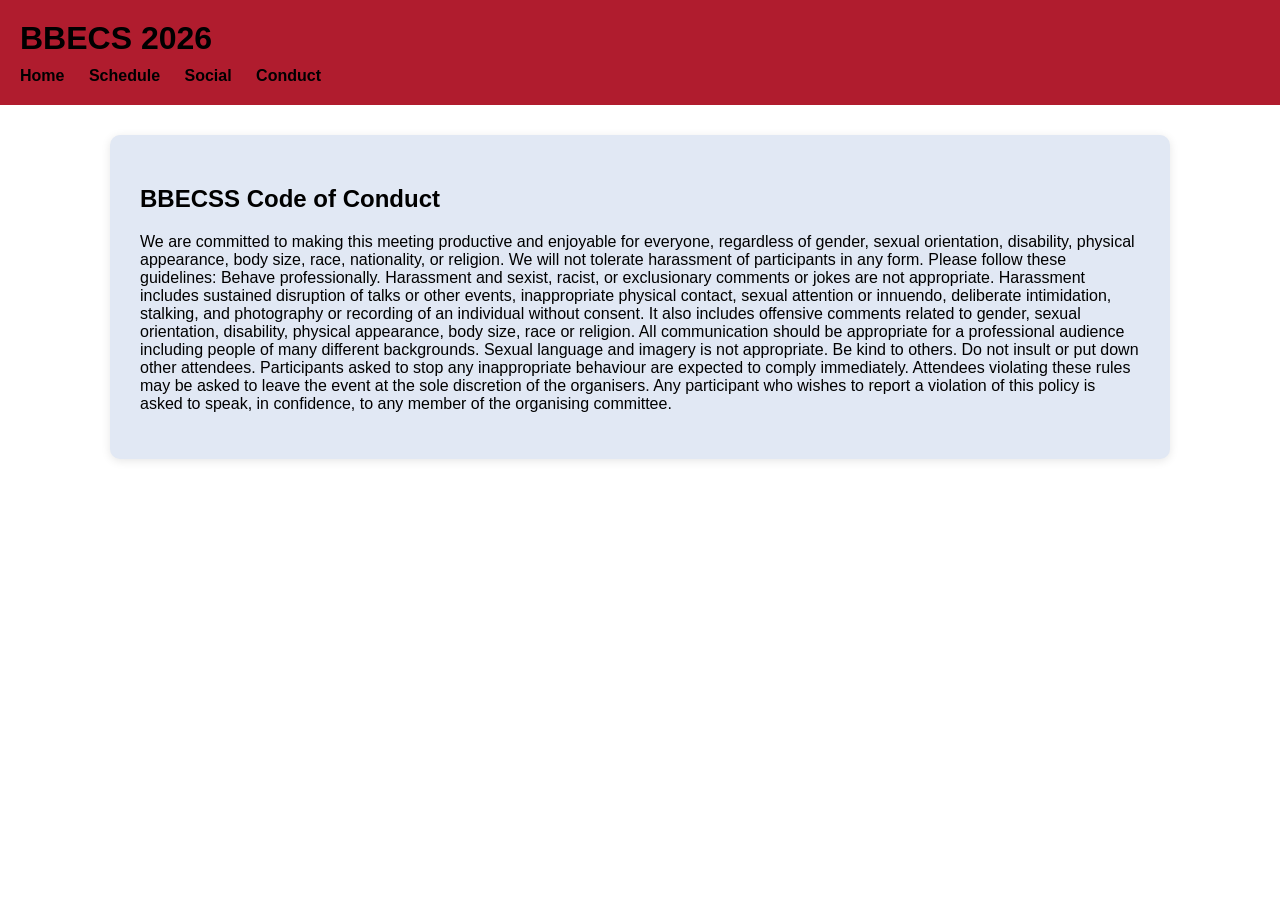
==== conduct.html @ 66be35fc "." ====
<!DOCTYPE html>
<html lang="en">
<head>
  <meta charset="UTF-8">
  <meta name="viewport" content="width=device-width, initial-scale=1.0">
  <title>Conduct</title>
  <link rel="stylesheet" href="style.css">
</head>
<body>

<header>
  <h1>BBECS 2026</h1>

  <nav>
    <a href="index.html">Home</a>
    <a href="schedule.html">Schedule</a>
    <a href="social.html">Social</a>
    <a href="conduct.html">Conduct</a>
  </nav>
</header>

<div class="container">
  <h2>BBECSS Code of Conduct</h2>

  <p>
    We are committed to making this meeting productive and enjoyable for everyone, regardless of gender, sexual orientation, disability, physical appearance, body size, race, nationality, or religion. We will not tolerate harassment of participants in any form. Please follow these guidelines:
    Behave professionally. Harassment and sexist, racist, or exclusionary comments or jokes are not appropriate. Harassment includes sustained disruption of talks or other events, inappropriate physical contact, sexual attention or innuendo, deliberate intimidation, stalking, and photography or recording of an individual without consent. It also includes offensive comments related to gender, sexual orientation, disability, physical appearance, body size, race or religion.
    All communication should be appropriate for a professional audience including people of many different backgrounds. Sexual language and imagery is not appropriate.
    Be kind to others. Do not insult or put down other attendees.
    Participants asked to stop any inappropriate behaviour are expected to comply immediately. Attendees violating these rules may be asked to leave the event at the sole discretion of the organisers.

    Any participant who wishes to report a violation of this policy is asked to speak, in confidence, to any member of the organising committee.
  </p>
</div>

</body>
</html>
---- style.css ----
body {
  margin: 0;
  font-family: Arial, sans-serif;
  background-color: white;
  color: black;
}

/* Header */
header {
  background-color: #b01c2e;
  padding: 20px;
}

header h1 {
  color: black;
  margin: 0;
}

/* Navigation */
nav {
  margin-top: 10px;
}

nav a {
  color: black;
  text-decoration: none;
  margin-right: 20px;
  font-weight: bold;
}

nav a:hover {
  text-decoration: underline;
}

/* Main content */
.container {
  max-width: 1000px;
  margin: 30px auto;
  background: #e1e8f4;
  padding: 30px;
  border-radius: 10px;
  box-shadow: 0 2px 10px rgba(0,0,0,0.1);
}

/* PDF Viewer */
.pdf-container {
  margin-top: 20px;
  border: 1px solid #ccc;
}
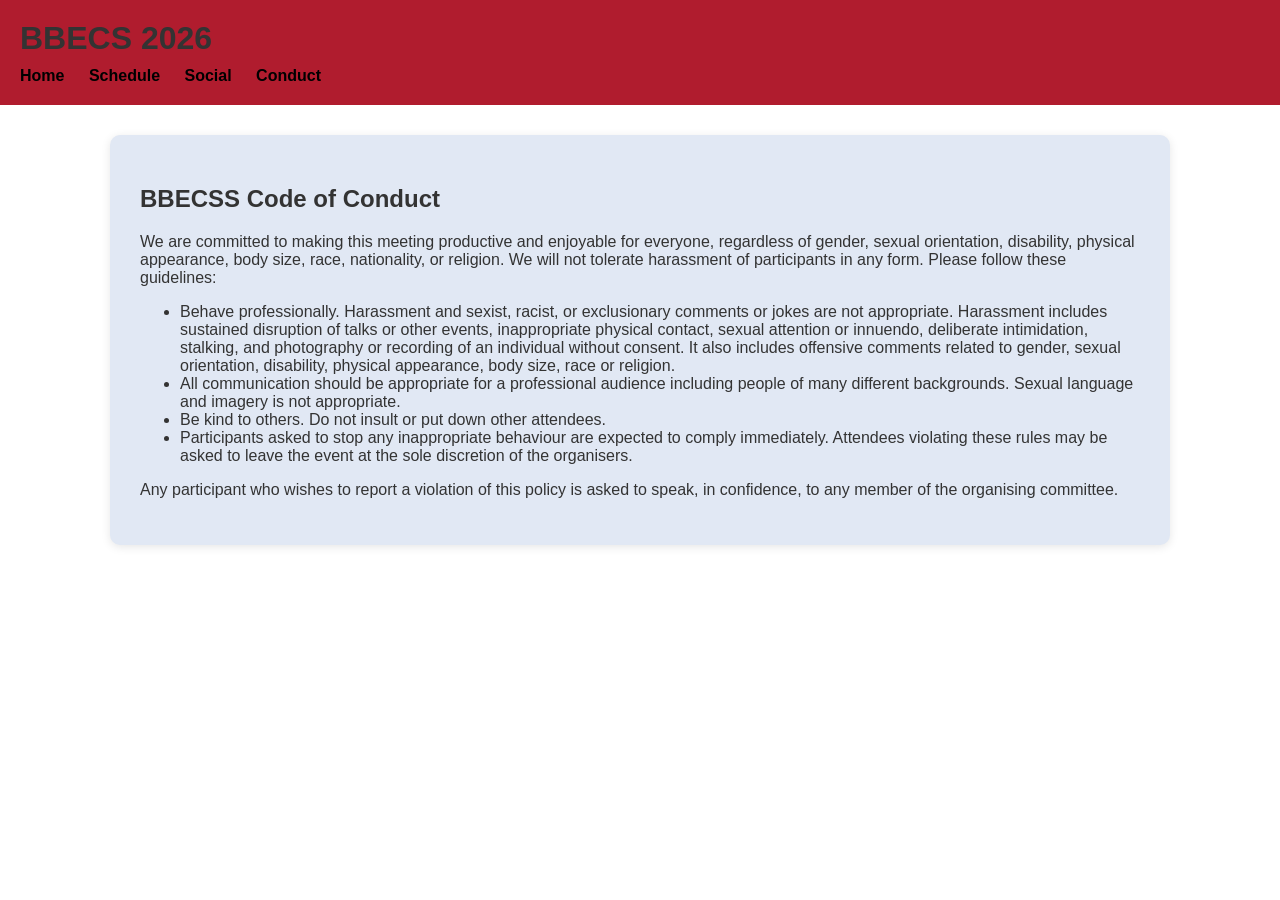
==== commit 95971016: "." ====
--- a/conduct.html
+++ b/conduct.html
@@ -24,11 +24,12 @@
 
   <p>
     We are committed to making this meeting productive and enjoyable for everyone, regardless of gender, sexual orientation, disability, physical appearance, body size, race, nationality, or religion. We will not tolerate harassment of participants in any form. Please follow these guidelines:
-    Behave professionally. Harassment and sexist, racist, or exclusionary comments or jokes are not appropriate. Harassment includes sustained disruption of talks or other events, inappropriate physical contact, sexual attention or innuendo, deliberate intimidation, stalking, and photography or recording of an individual without consent. It also includes offensive comments related to gender, sexual orientation, disability, physical appearance, body size, race or religion.
-    All communication should be appropriate for a professional audience including people of many different backgrounds. Sexual language and imagery is not appropriate.
-    Be kind to others. Do not insult or put down other attendees.
-    Participants asked to stop any inappropriate behaviour are expected to comply immediately. Attendees violating these rules may be asked to leave the event at the sole discretion of the organisers.
-
+    <ul>
+      <li>Behave professionally. Harassment and sexist, racist, or exclusionary comments or jokes are not appropriate. Harassment includes sustained disruption of talks or other events, inappropriate physical contact, sexual attention or innuendo, deliberate intimidation, stalking, and photography or recording of an individual without consent. It also includes offensive comments related to gender, sexual orientation, disability, physical appearance, body size, race or religion.</li>
+      <li>All communication should be appropriate for a professional audience including people of many different backgrounds. Sexual language and imagery is not appropriate.</li>
+      <li>Be kind to others. Do not insult or put down other attendees.</li>
+      <li>Participants asked to stop any inappropriate behaviour are expected to comply immediately. Attendees violating these rules may be asked to leave the event at the sole discretion of the organisers.</li>
+    </ul>
     Any participant who wishes to report a violation of this policy is asked to speak, in confidence, to any member of the organising committee.
   </p>
 </div>
--- a/style.css
+++ b/style.css
@@ -2,7 +2,7 @@
   margin: 0;
   font-family: Arial, sans-serif;
   background-color: white;
-  color: black;
+  color: #333;
 }
 
 /* Header */
@@ -12,7 +12,7 @@
 }
 
 header h1 {
-  color: black;
+  color: #333;
   margin: 0;
 }
 
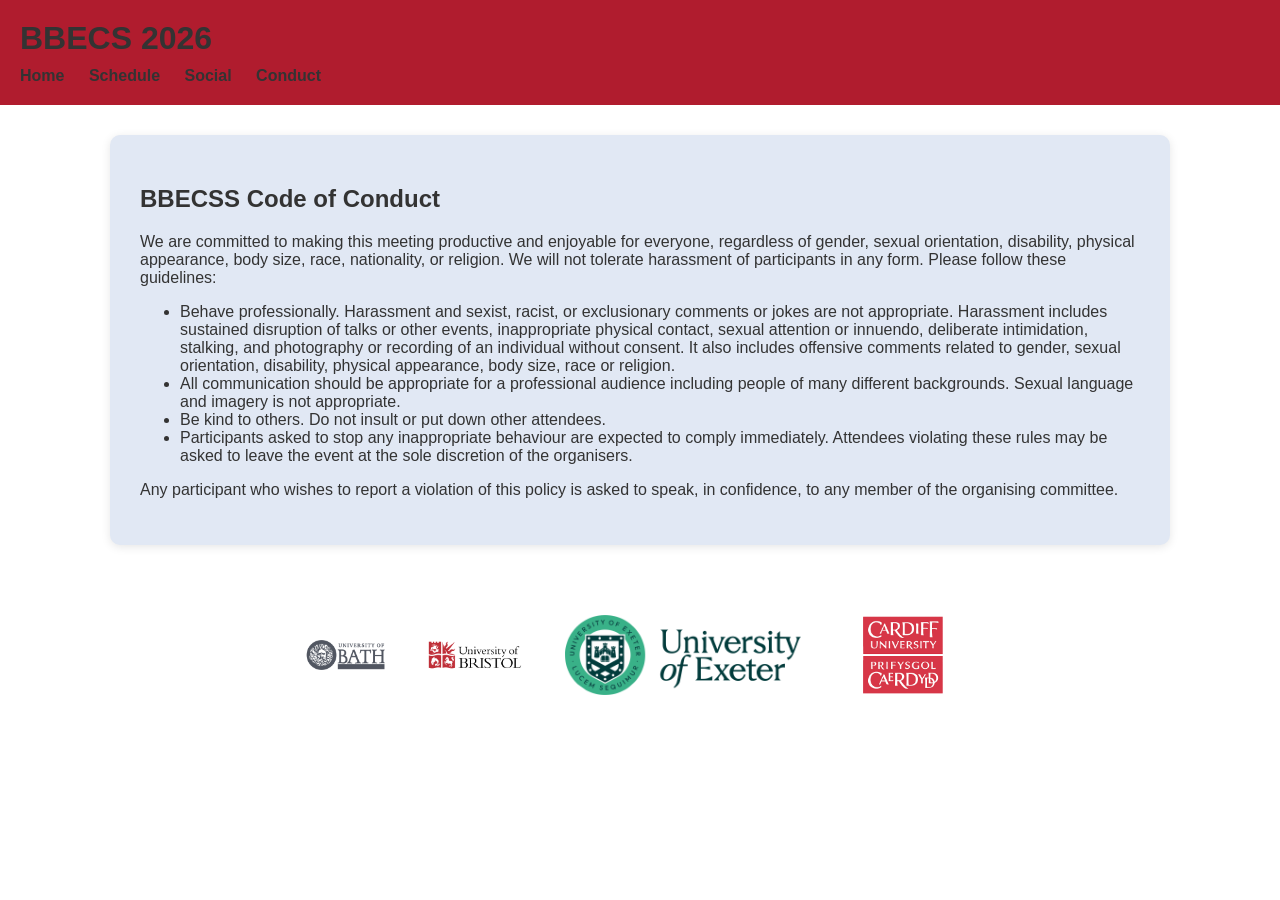
==== commit 760242a9: "." ====
--- a/conduct.html
+++ b/conduct.html
@@ -34,5 +34,12 @@
   </p>
 </div>
 
+<footer class="logo-footer">
+    <img src="images/University_of_Bath_Logo.png" alt="University of Bath">
+    <img src="images/University_of_Bristol-Logo.wine.png" alt="University of Bristol">
+    <img src="images/University_of_Exeter_Logo.png" alt="University of Exeter">
+  <img src="images/Cardiff_University_Logo.png" alt="Cardiff">
+</footer>
+
 </body>
 </html>
--- a/style.css
+++ b/style.css
@@ -22,7 +22,7 @@
 }
 
 nav a {
-  color: black;
+  color: #333;
   text-decoration: none;
   margin-right: 20px;
   font-weight: bold;
@@ -46,4 +46,22 @@
 .pdf-container {
   margin-top: 20px;
   border: 1px solid #ccc;
+}
+
+/* Footer Logos */
+.logo-footer {
+  display: flex;
+  justify-content: center;
+  align-items: center;
+  gap: 30px;
+  padding: 30px;
+  margin-top: 40px;
+  background-color: white;
+}
+
+.logo-footer img {
+  height: 80px;
+  width: auto;
+  object-fit: contain;
+  flex-wrap: wrap;
 }
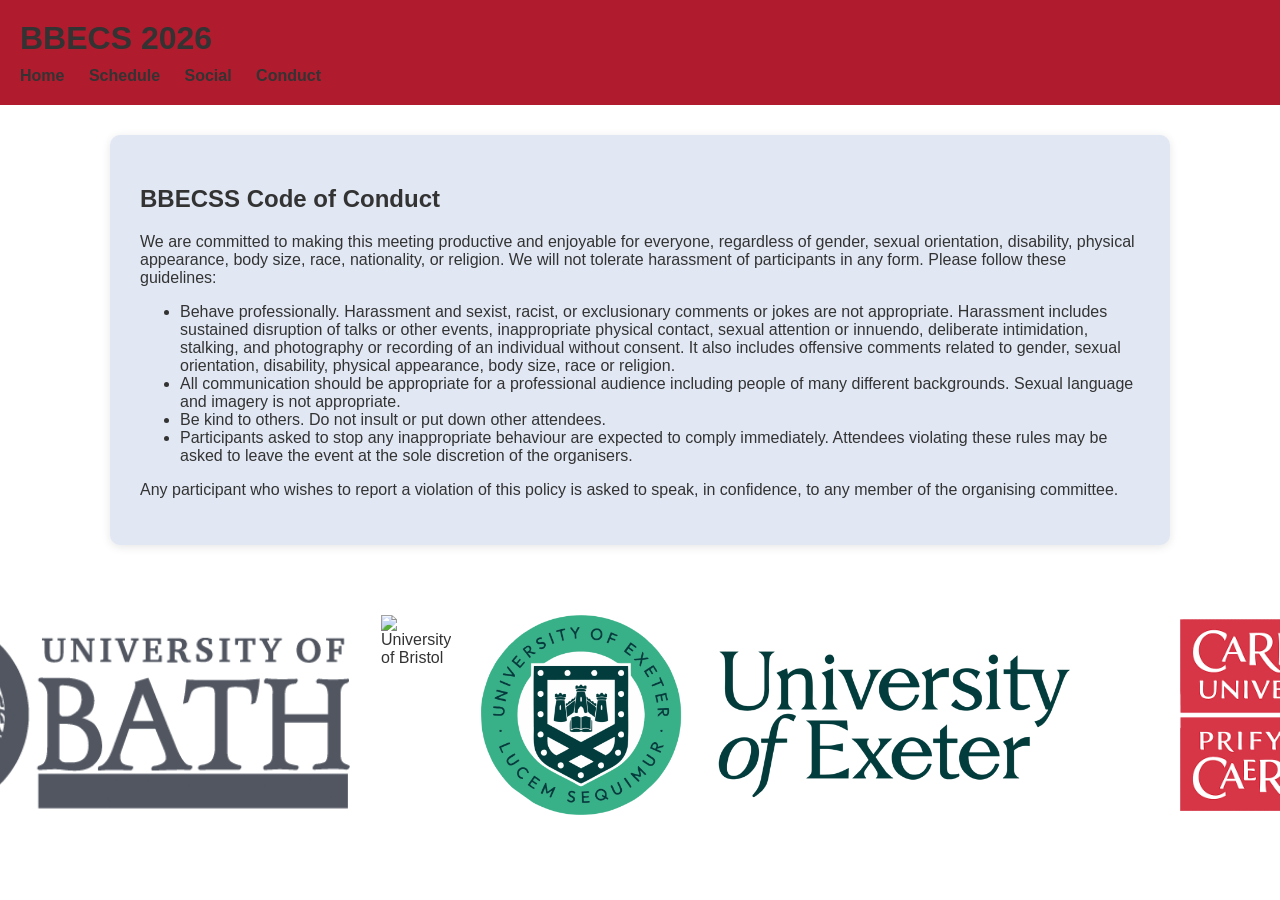
==== commit 5d4e5d78: "." ====
--- a/conduct.html
+++ b/conduct.html
@@ -36,7 +36,7 @@
 
 <footer class="logo-footer">
     <img src="images/University_of_Bath_Logo.png" alt="University of Bath">
-    <img src="images/University_of_Bristol-Logo.wine.png" alt="University of Bristol">
+    <img src="images/University_of_Bristol-Logo.png" alt="University of Bristol">
     <img src="images/University_of_Exeter_Logo.png" alt="University of Exeter">
   <img src="images/Cardiff_University_Logo.png" alt="Cardiff">
 </footer>
--- a/style.css
+++ b/style.css
@@ -8,6 +8,7 @@
 /* Header */
 header {
   background-color: #b01c2e;
+  color: #333;
   padding: 20px;
 }
 
@@ -60,8 +61,17 @@
 }
 
 .logo-footer img {
-  height: 80px;
+  height: 200px;
   width: auto;
   object-fit: contain;
-  flex-wrap: wrap;
+}
+
+.main-image {
+  width: 100%;
+  max-width: 100%;
+  height: auto;
+/*     object-fit: contain; */ 
+  display: block;
+  margin: 20px auto;
+  border-radius: 10px;
 }
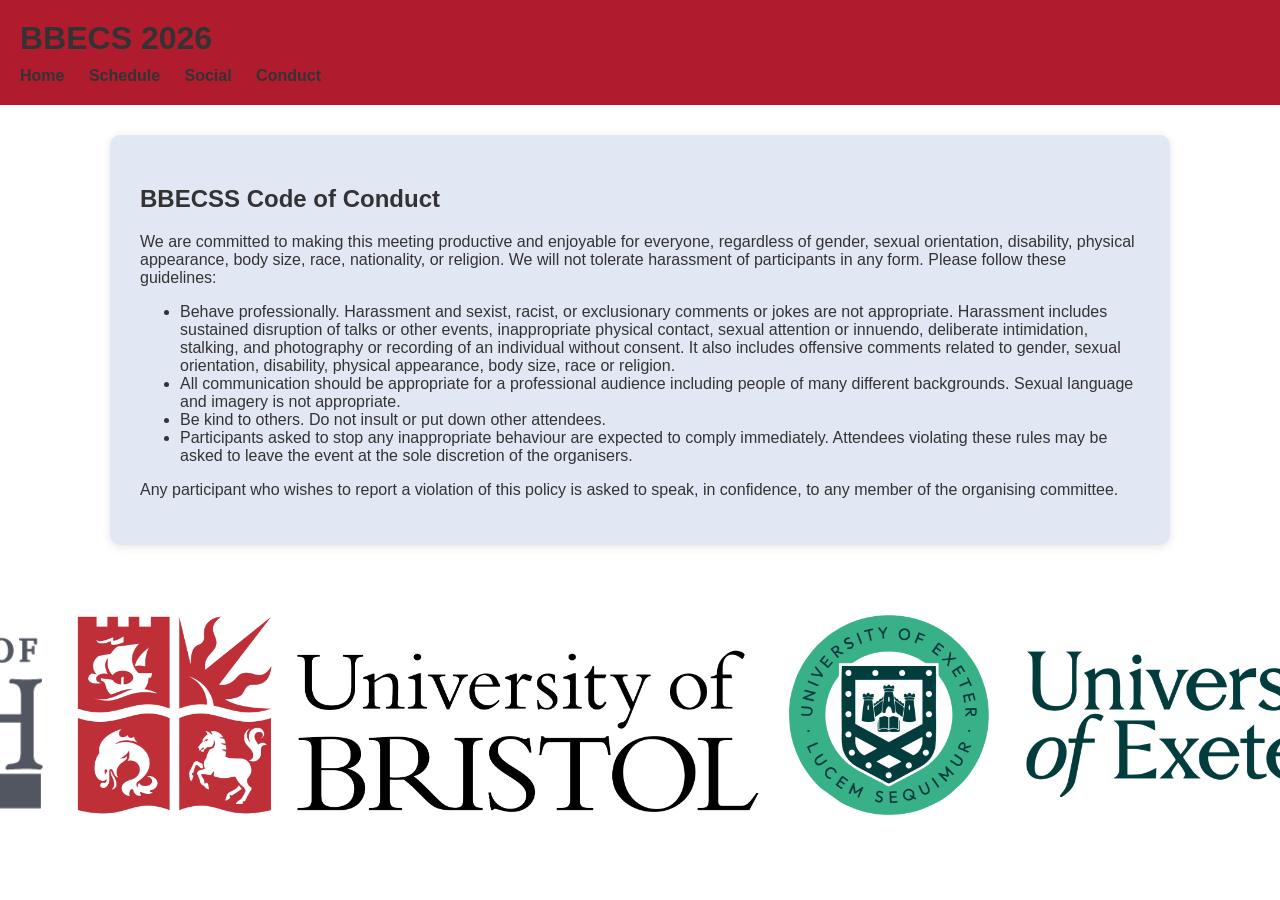
==== commit eb9a7b8f: "." ====
--- a/conduct.html
+++ b/conduct.html
@@ -36,7 +36,7 @@
 
 <footer class="logo-footer">
     <img src="images/University_of_Bath_Logo.png" alt="University of Bath">
-    <img src="images/University_of_Bristol-Logo.png" alt="University of Bristol">
+    <img src="images/University_of_Bristol_Logo.png" alt="University of Bristol">
     <img src="images/University_of_Exeter_Logo.png" alt="University of Exeter">
   <img src="images/Cardiff_University_Logo.png" alt="Cardiff">
 </footer>
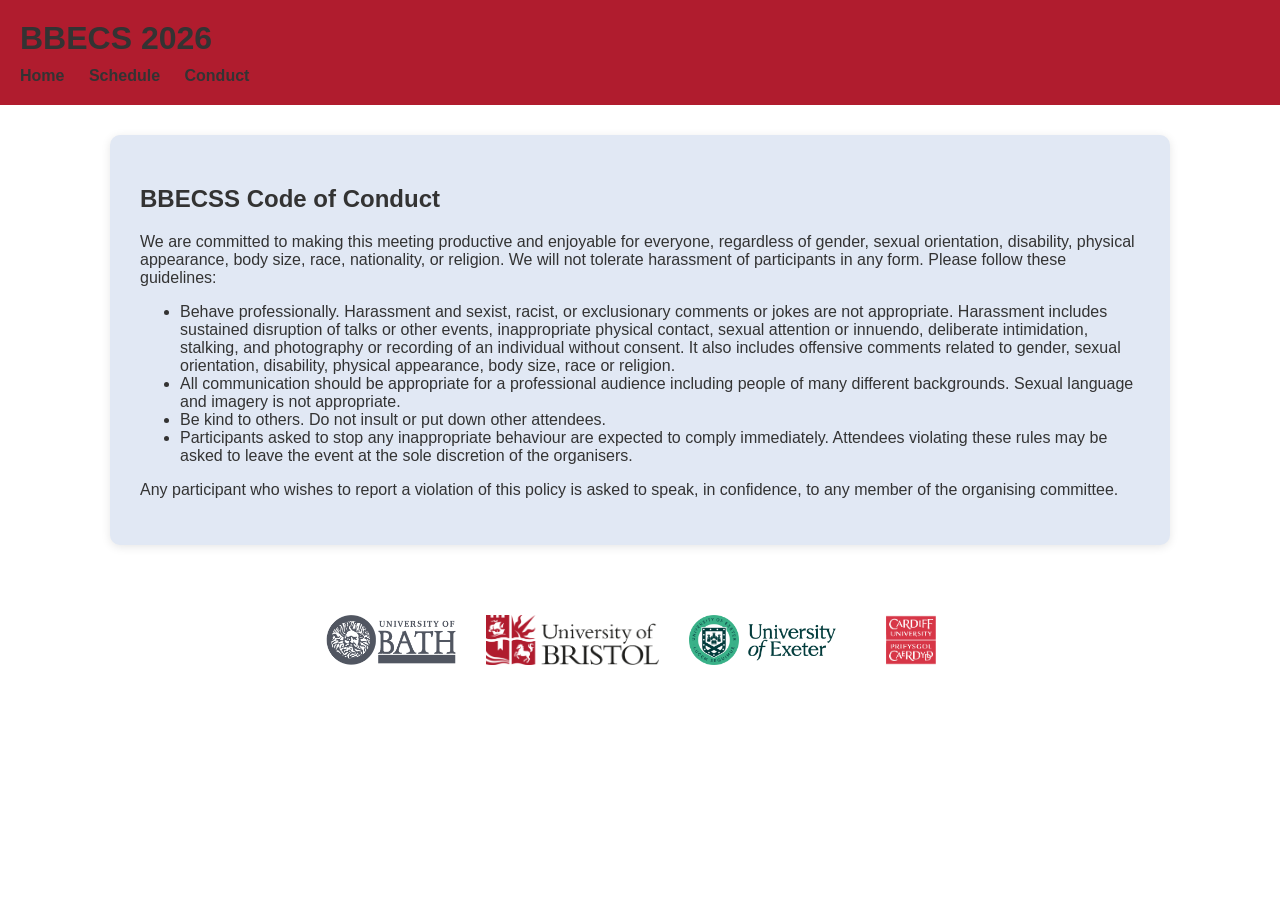
==== commit 5d2efd67: "." ====
--- a/conduct.html
+++ b/conduct.html
@@ -14,7 +14,6 @@
   <nav>
     <a href="index.html">Home</a>
     <a href="schedule.html">Schedule</a>
-    <a href="social.html">Social</a>
     <a href="conduct.html">Conduct</a>
   </nav>
 </header>
--- a/style.css
+++ b/style.css
@@ -61,7 +61,7 @@
 }
 
 .logo-footer img {
-  height: 200px;
+  height: 50px;
   width: auto;
   object-fit: contain;
 }
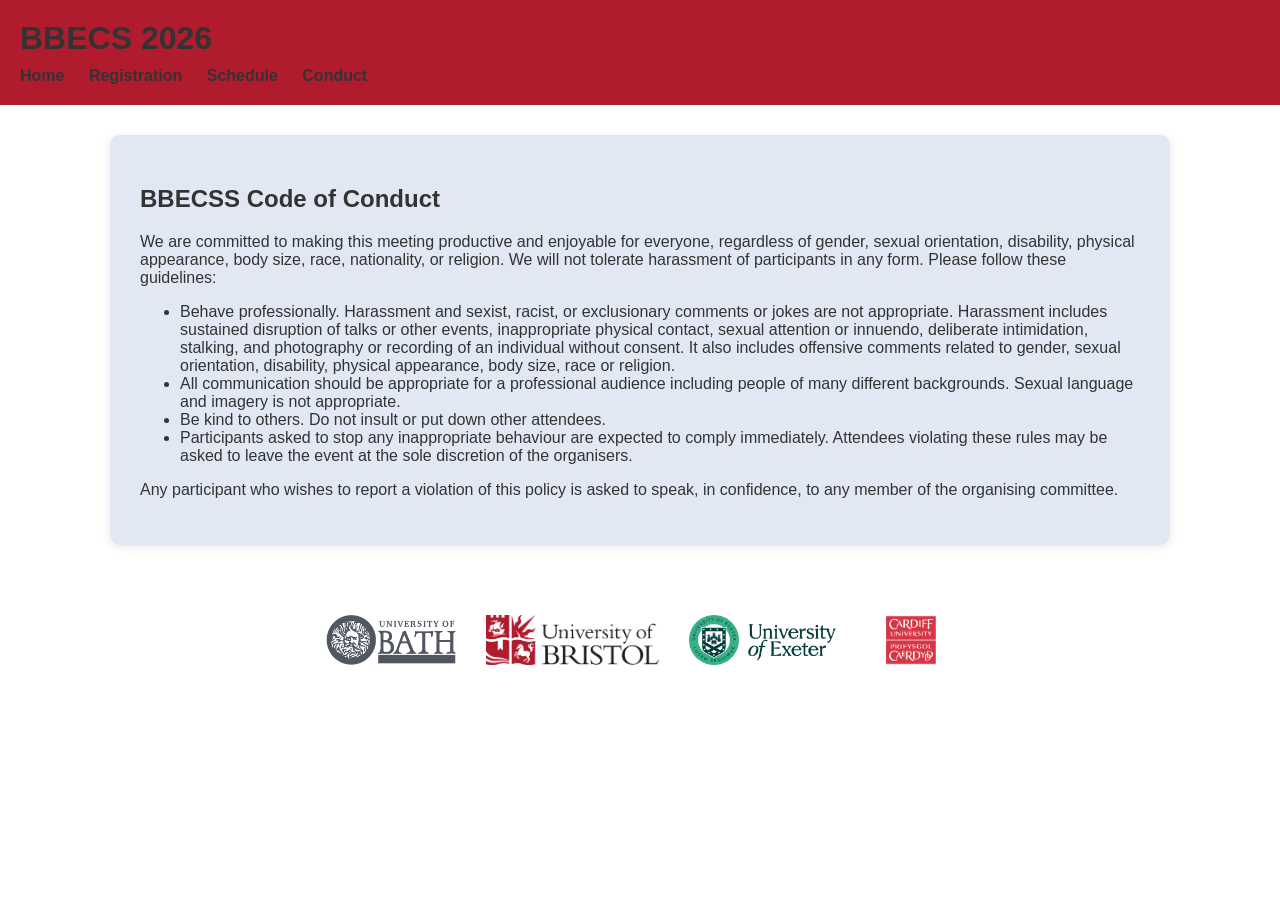
==== commit 13ea3079: "." ====
--- a/conduct.html
+++ b/conduct.html
@@ -13,6 +13,7 @@
 
   <nav>
     <a href="index.html">Home</a>
+    <a href="registration.html">Registration</a>
     <a href="schedule.html">Schedule</a>
     <a href="conduct.html">Conduct</a>
   </nav>
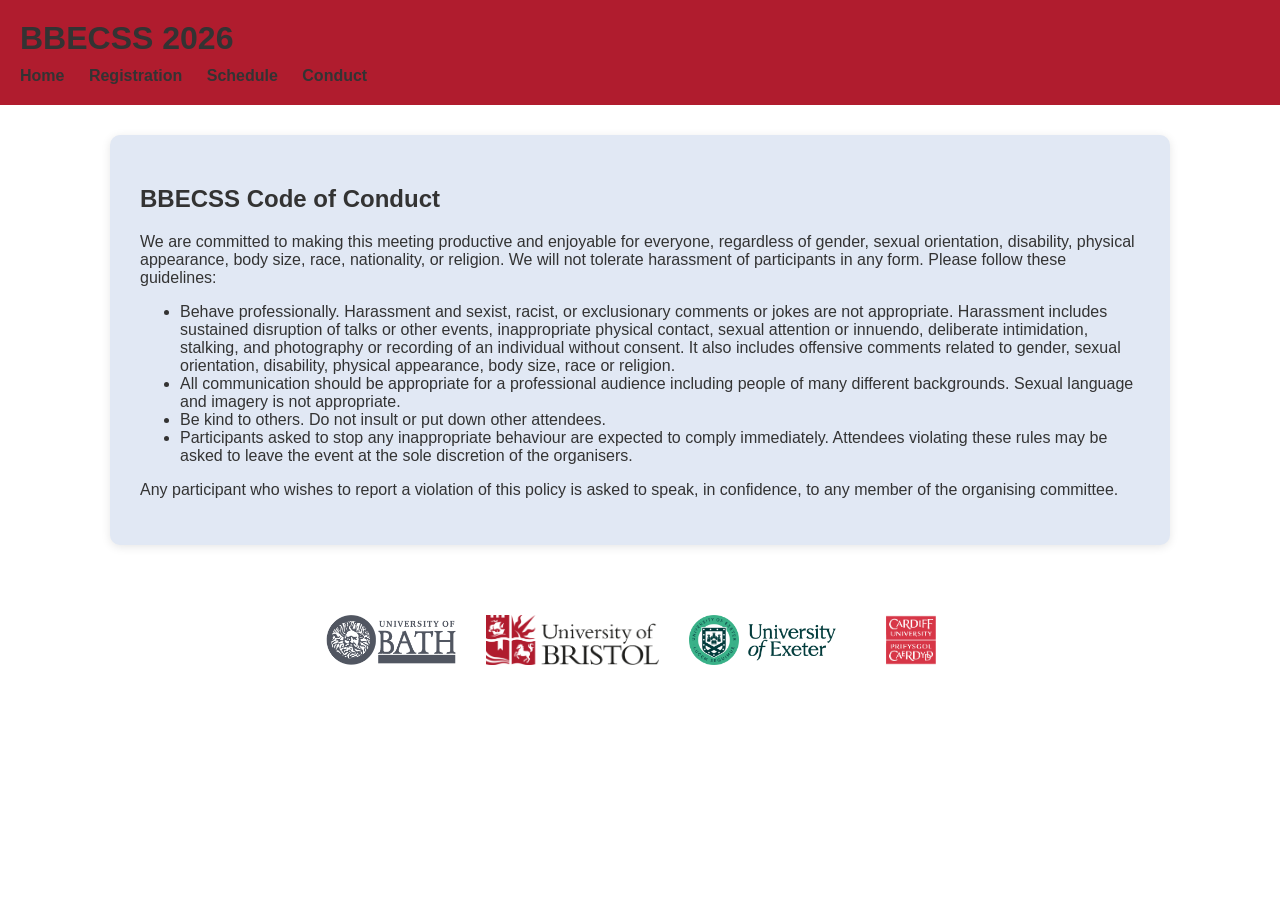
==== commit e66f5707: "." ====
--- a/conduct.html
+++ b/conduct.html
@@ -9,7 +9,7 @@
 <body>
 
 <header>
-  <h1>BBECS 2026</h1>
+  <h1>BBECSS 2026</h1>
 
   <nav>
     <a href="index.html">Home</a>
